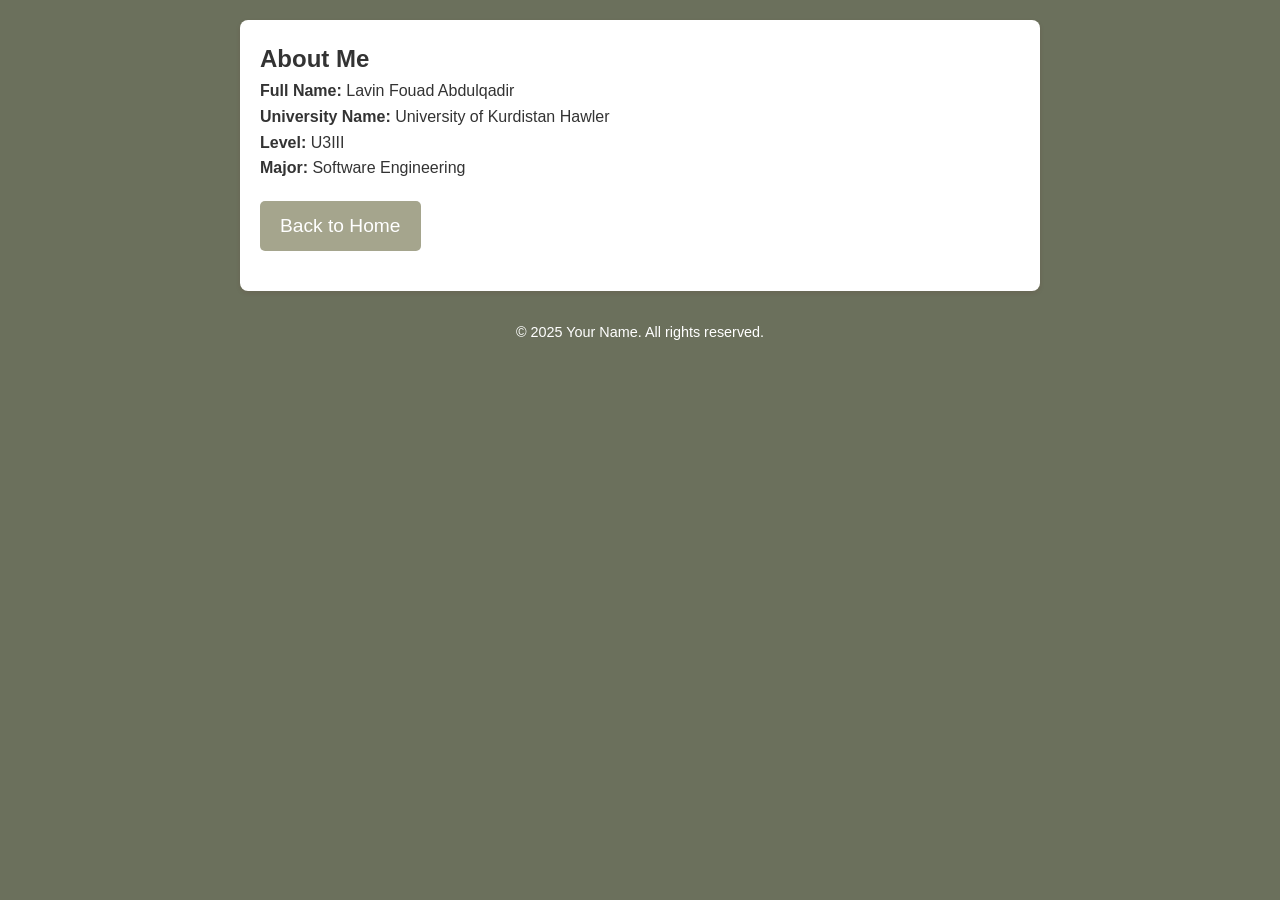
==== about.html @ bce13a20 "Updated files with latest changes" ====
<!DOCTYPE html>
<html lang="en">
<head>
    <meta charset="UTF-8">
    <meta name="viewport" content="width=device-width, initial-scale=1.0">
    <title>About Me</title>
    <link rel="stylesheet" href="style.css">
    <style>
        body {
            font-family: Arial, sans-serif;
            line-height: 1.6;
            margin: 0;
            padding: 0;
            background-color: #6b705c;
        }
        .back-home {
            display: inline-block;
            margin: 20px 0;
            text-align: center;
            color: #fff;
            text-decoration: none;
            font-size: 1.2em;
            background: #a5a58d;
            padding: 10px 20px;
            border-radius: 5px;
            border: none;
            cursor: pointer;
        }
        .back-home:hover {
            background: #8d99ae;
        }
        .container {
            max-width: 800px;
            margin: 20px auto;
            background: #a5a58d;
            padding: 20px;
            border-radius: 8px;
        }
        h1, h2 {
            color: #333;
        }
        ul {
            list-style-type: none;
            padding: 0;
        }
        ul li {
            background: #6b705c;
            margin: 5px 0;
            padding: 10px;
            border-radius: 4px;
        }
    </style>
</head>
<body>
    <main>
        <section>
            <h2>About Me</h2>
            <p><strong>Full Name:</strong> Lavin Fouad Abdulqadir</p>
            <p><strong>University Name:</strong> University of Kurdistan Hawler</p>
            <p><strong>Level:</strong> U3III</p>
            <p><strong>Major:</strong> Software Engineering</p>
        </section>
        <a href="index.html" class="back-home">Back to Home</a>
    </main>
    <footer>
        <p>&copy; 2025 Your Name. All rights reserved.</p>
    </footer>
</body>
</html>
---- style.css ----
/* General Reset */
* {
    margin: 0;
    padding: 0;
    box-sizing: border-box;
}

/* Body Styling */
body {
    font-family: Arial, sans-serif;
    line-height: 1.6;
    background-color: #f4f4f9;
    color: #333;
    padding: 20px;
}

/* Header Styling */
header {
    background: #333;
    color: #fff;
    padding: 10px 20px;
    text-align: center;
}

header h1 {
    font-size: 2.5rem;
}

/* Navigation Bar */
nav {
    display: flex;
    justify-content: center;
    background: #444;
    padding: 10px;
}

nav a {
    color: #fff;
    text-decoration: none;
    margin: 0 15px;
    font-size: 1.1rem;
}

nav a:hover {
    text-decoration: underline;
}

/* Main Content */
main {
    margin: 20px auto;
    max-width: 800px;
    background: #fff;
    padding: 20px;
    border-radius: 8px;
    box-shadow: 0 2px 5px rgba(85, 19, 19, 0.1);
}

/* Footer Styling */
footer {
    text-align: center;
    margin-top: 20px;
    padding: 10px;
    background: #6b705c;
    color: #fff;
    font-size: 0.9rem;
}
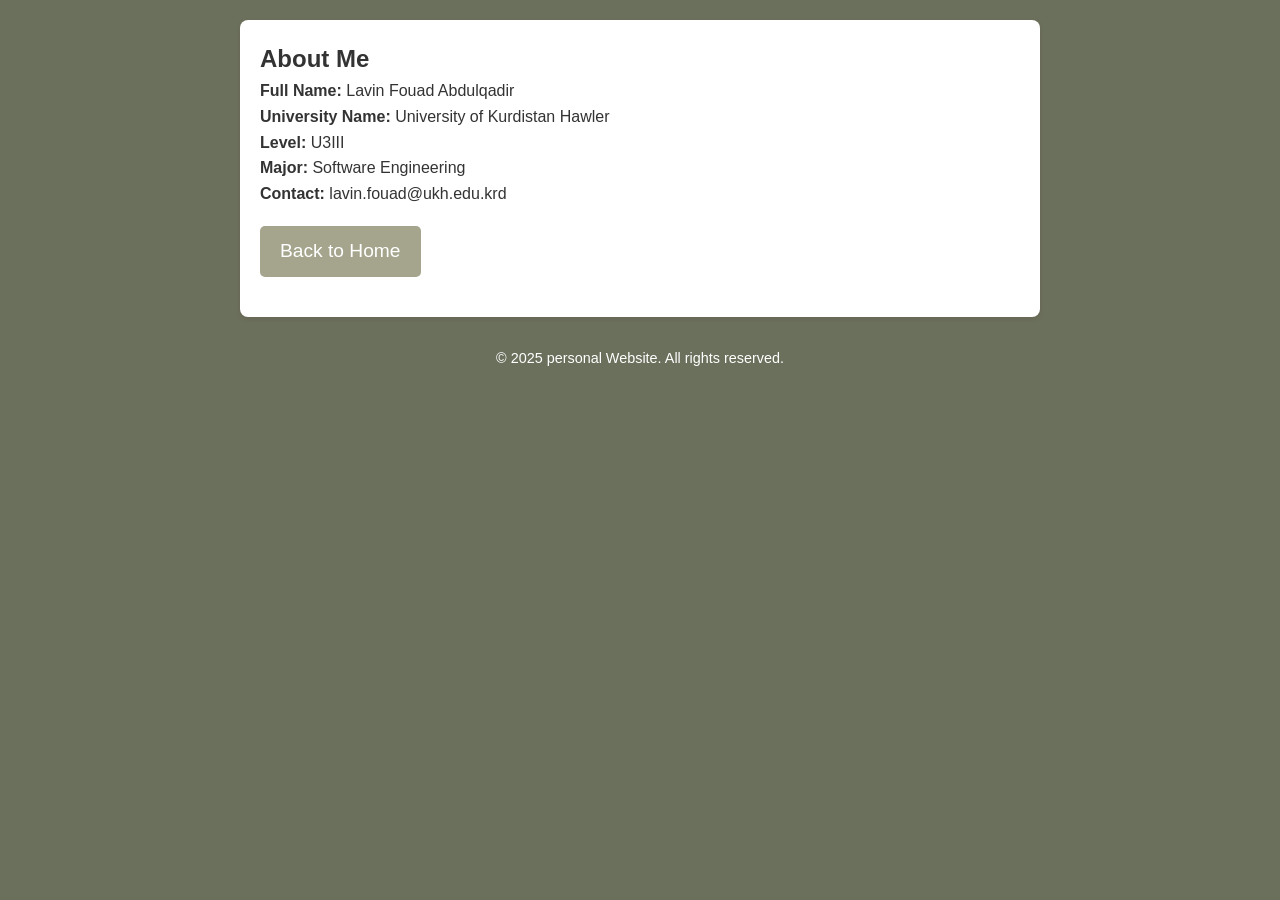
==== commit 7801348c: "Updated files with latest changes" ====
--- a/about.html
+++ b/about.html
@@ -27,7 +27,7 @@
             cursor: pointer;
         }
         .back-home:hover {
-            background: #8d99ae;
+            background: #7bcdcf;
         }
         .container {
             max-width: 800px;
@@ -59,11 +59,12 @@
             <p><strong>University Name:</strong> University of Kurdistan Hawler</p>
             <p><strong>Level:</strong> U3III</p>
             <p><strong>Major:</strong> Software Engineering</p>
+            <p><strong> Contact:</strong> lavin.fouad@ukh.edu.krd</p>
         </section>
         <a href="index.html" class="back-home">Back to Home</a>
     </main>
     <footer>
-        <p>&copy; 2025 Your Name. All rights reserved.</p>
+        <p>&copy; 2025 personal Website. All rights reserved.</p>
     </footer>
 </body>
 </html>
